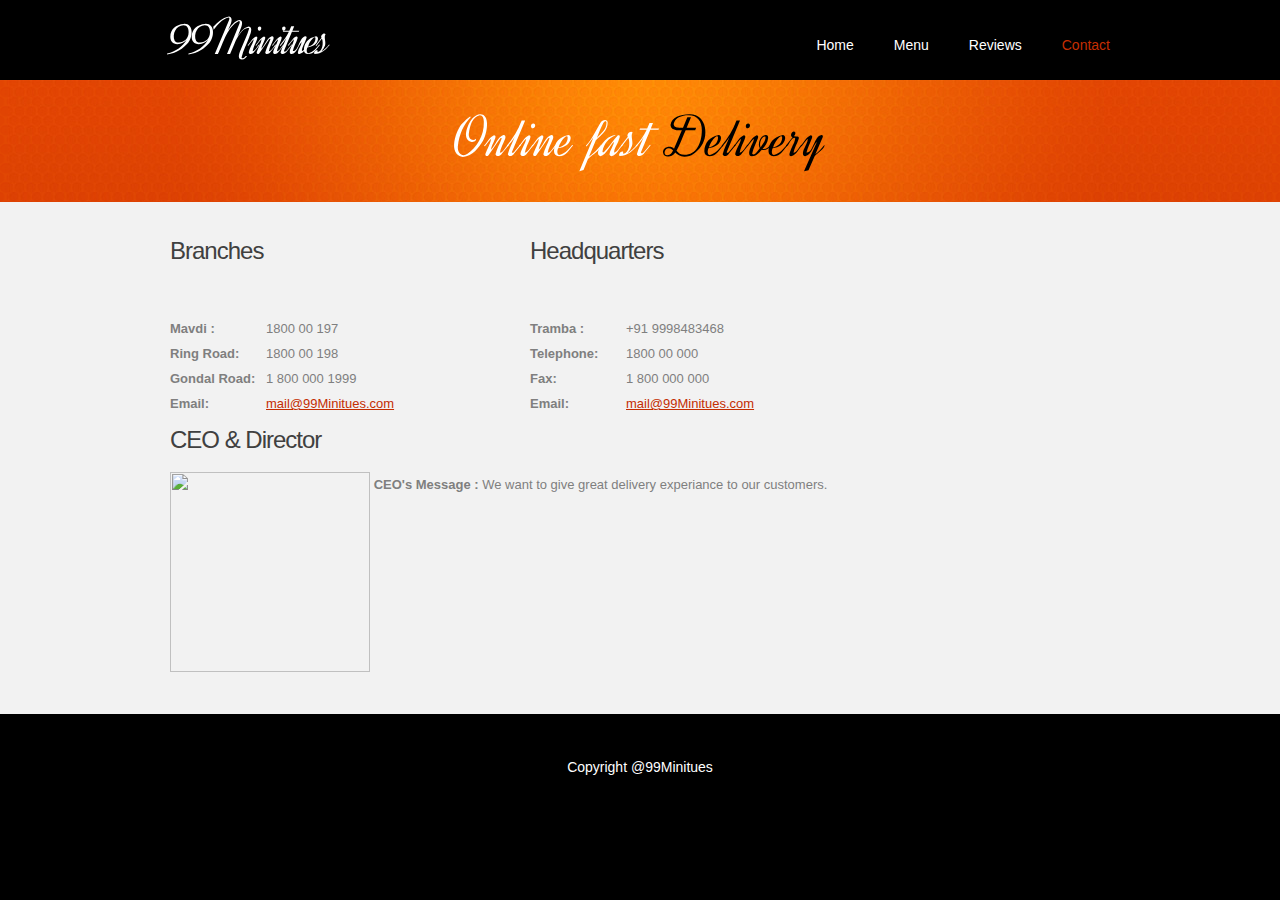
==== Online-delivery/contact.html @ 1d1aada2 "no message" ====
<!DOCTYPE html>
<html lang="en">
<head>
    <title>Contact</title>
    <meta charset="utf-8">
    <link rel="stylesheet" href="css/reset.css" type="text/css" media="screen">
    <link rel="stylesheet" href="css/style.css" type="text/css" media="screen">
    <link rel="stylesheet" href="css/layout.css" type="text/css" media="screen"> 
    <script src="js/jquery-1.7.1.min.js" type="text/javascript"></script>
    <script src="js/cufon-yui.js" type="text/javascript"></script>
    <script src="js/cufon-replace.js" type="text/javascript"></script> 
    <script src="js/Dynalight_400.font.js" type="text/javascript"></script>
    <script src="js/FF-cash.js" type="text/javascript"></script>  
	
</head>
<body id="page6">
	<!--==============================header=================================-->
    <header>
    	<div class="row-top">
        	<div class="main">
            	<div class="wrapper">
                	<h1><a href="index.html">99Minitues</a></h1>
                    <nav>
                        <ul class="menu">
                            <li><a href="index.html">Home</a></li>
                            <li><a href="menu.html">Menu</a></li>
                            <li><a href="comp.html">Reviews</a></li>
                            <li><a class="active" href="contact.html">Contact</a></li>
                        </ul>
                    </nav>
                </div>
            </div>
        </div>
        <div class="row-bot">
        	<div class="row-bot-bg">
            	<div class="main">
                	<h2>Online fast <span>Delivery</span></h2>
                </div>
            </div>
        </div>
    </header>
    
	<!--==============================content================================-->
    <section id="content"><div class="ic"></div>
        <div class="main">
            <div class="wrapper">
            	<article class="col-1">
                	<div class="indent-left">
                    <h3 class="p1">Branches</h3>
                    	<dl>
                            <dt class="p1">&nbsp;</dt>
                            <dd><span>Mavdi : </span>  1800 00 197</dd>
                            <dd><span>Ring Road:</span>  1800 00 198</dd>
                            <dd><span>Gondal Road:</span>  1 800 000 1999</dd>
                            <dd><span>Email:</span><a class="color-2" href="#">mail@99Minitues.com</a></dd>
                        </dl>
                                                
                    </div>
                </article>
				</article>
				<article class="col-1">
                <div class="indent-left">
                	<h3 class="p1">Headquarters</h3>
                    <dl>
                            <dt class="p1">&nbsp;</dt>
                            <dd><span>Tramba :</span> +91 9998483468</dd>
                            <dd><span>Telephone:</span>  1800 00 000</dd>
                            <dd><span>Fax:</span>  1 800 000 000</dd>
                            <dd><span>Email:</span><a class="color-2" href="#">mail@99Minitues.com</a></dd>
                        </dl></div>
                </article>
                
				<article class="col-1">
                	<div class="indent-left" style="width:800px; ">
                    <h3 class="p1">CEO & Director</h3>
                    	
						<dl>
					
                            <dd><img src="images/IMG_0165.jpg " width="200px" height="200px"> <b>CEO's Message :</b> We want to give great delivery experiance to our customers. </dd>
							
                        </dl>
                            
                </article>
				
                         
              
            </div>
			 
        </div>
    </section>
	
    
	<!--==============================footer=================================-->
    <footer>
        <div class="main">
        	<div class="aligncenter">
            	<p> <center> Copyright @99Minitues</center></p>	
            </div>
        </div>
    </footer>
    
</body>
</html>
---- Online-delivery/css/style.css ----
/* Getting the new tags to behave */
article, aside, audio, canvas, command, datalist, details, embed, figcaption, figure, footer, header, hgroup, keygen, meter, nav, output, progress, section, source, video {display:block;}
mark, rp, rt, ruby, summary, time {display:inline;}

/* Global properties ======================================================== */
html {width:100%;}
body {font-family:Arial, Helvetica, sans-serif;font-size:100%; color:#7f7f7f;min-width:960px;background:#000}
.ic {border:0;float:right;background:#fff;color:#f00;width:50%;line-height:10px;font-size:10px;margin:-220% 0 0 0;overflow:hidden;padding:0}
.bg {width:100%; background:url(../images/bg-top.jpg) center 0 no-repeat;}

.main {
	width:960px; 	
	padding:0;
	margin:0 auto;
	font-size:13px;
	line-height:25px;
}
.container {
	width:940px; 	
	padding:0;
	margin:0 auto;
}

a {color:#7f7f7f; outline:none;}
a:hover {text-decoration:none;}

.col-1, .col-2,
.column-1, .column-2 {float:left;}

.wrapper {width:100%; overflow:hidden;}
.extra-wrap {overflow:hidden;}
.clear {
	clear: both;
	display: block;
	overflow: hidden;
	visibility: hidden;
	width: 0;
	height: 0;
}
 
p {margin-bottom:18px;}
.p1 {margin-bottom:8px;}
.p2 {margin-bottom:15px;}
.p3 {margin-bottom:30px;}
.p4 {margin-bottom:40px;}
.p5 {margin-bottom:50px;}

.reg {text-transform:uppercase;}

.fleft {float:left;}
.fright {float:right;}

.alignright {text-align:right;}
.aligncenter {text-align:center;}

.it {font-style:italic;}

.color-1 {color:#fff;}
.color-2 {color:#c42e02;}
.color-3 {color:#769e02 !important;}

.img-border {border:10px solid #fff;}

/*********************************boxes**********************************/
.indent {padding:20px;}
.indent-left {padding-left:10px;}
.indent-right {padding-right:50px;}

.indent-bot {margin-bottom:20px;}
.indent-bot2 {margin-bottom:30px;}
.indent-bot3 {margin-bottom:45px;}

.prev-indent-bot {margin-bottom:10px;}
.img-indent-bot {margin-bottom:25px;}
.margin-bot {margin-bottom:35px;}

.img-indent {float:left; margin:0 30px 0px 0;}	
.img-indent2 {float:left; margin:0 13px 0px 0;}	
.img-indent-r {float:right; margin:0 0px 0px 40px;}	

.buttons a:hover {cursor:pointer;}

.menu li a,
.list-1 li a,
.link,
.button-1,
.button-2,
h1 a {text-decoration:none;}	

/*********************************header*************************************/
header {
	width:100%;
	background:#f2f2f2;
	position:relative; 
	z-index:2;
}

.row-top {
	width:100%;
	padding:10px 0;
	background:#000;
}

h1 {
	padding:0px 0 0 10px; 
	float:left;
}
	h1 a {
		display:inline-block;
		font-size:50px;
		font-weight:normal;
		line-height:1.4em;
		color:#fff;
		letter-spacing:-3px;
		margin-top:-10px;
	}
		h1 a span {color:#c52e02}
		
h2 {
	font-size:60px;
	font-weight:normal;
	line-height:108px;
	color:#fff;
	text-align:center;
}
	h2 span {color:#000;}
	#page1 h2 {margin-bottom:9px;}
	
/***** menu *****/
.menu {
	padding:26px 10px 0 0; 
	float:right;
}
.menu li {
	float:left;
	padding-left:40px;
}
.menu li a { 
	font-size:14px; 
	line-height:18px; 
	padding:0; 
	color:#fff; 
}
.menu li a.active,
.menu > li > a:hover {color:#c52e02;}

.row-bot {
	width:100%;
	background:url(../images/row-bot-tail.gif) center top repeat-x;
}
.row-bot-bg {
	width:100%;
	min-height:122px;
	background:url(../images/row-bot-bg.jpg) center top no-repeat;
}

/***** slider *****/
.slider-wrapper {
	width:940px;
	height:466px;
	padding:10px;
	background:#fff;
	overflow:hidden;
}
.slider {
	width:940px;
	height:466px;
}
.items {display:none;}

.pagination {
	position:absolute;
	left:427px;
	bottom:19px;
	z-index:99;
}
	.pagination li {
		float:left;
		padding-right:4px;
	}
	.pagination a {
		display:block;
		width:26px;
		height:26px;
		background:url(../images/slider-pagination.png) right top no-repeat;
		cursor:pointer;
	}
	.pagination li.current a {cursor:default;}
	.pagination li.current a,
	.pagination a:hover {background-position:left top;}

/*********************************content*************************************/
#content {
	width:100%; 
	padding:15px 0 50px;
	background:#f2f2f2;
	position:relative;
	z-index:1;
}

.spacer-1 {
	width:100%; 
	background:url(../images/pic-1.gif) 217px 0 repeat-y;
}

h3 {
	font-size:24px; 
	line-height:2em; 
	color:#404040;
	font-weight:normal;
	letter-spacing:-1px;
	margin-bottom:5px;
}
h5 {margin-bottom:2px;}
h6 {color:#769e02;}

.border-bot {
	width:100%; 
	padding-bottom:20px; 
	background:url(../images/pic-1.gif) 0 bottom repeat-x;
}

.box {
	width:100%; 
	background:url(../images/box-tail.gif) 0 0 repeat-x;
}

.button-1 {
	display:inline-block; 
	padding:12px 19px;
	font-size:13px;
	line-height:1.23em;
	color:black; 
	background:url(../images/button1-tail.gif) 0 0 repeat-x #c42e02;
	cursor:pointer;
}
.button-1:hover {background:#c42e02;}

.button-2 {
	display:inline-block; 
	padding:12px 19px;
	font-size:13px;
	line-height:1.23em;
	color:black; 
	background:url(../images/button2-tail.gif) 0 0 repeat-x #779f02;
	cursor:pointer;
}
.button-2:hover {background:#779f02;}

.list-1 li {
	line-height:18px; 
	padding:6px 0 6px 20px; 
	background:url(../images/marker-1.png) 0 12px no-repeat;
}
	.list-1 a {
		display:inline-block;
		color:#7f7f7f;
	}
	.list-1 a:hover {color:#d53a03; text-decoration:underline;}
	.list-1 span {display:block; line-height:25px; padding:8px 0 17px;}
	.list-1 strong {display:block;}
	
.list-2 {width:270px;}
.list-2 dt {font-weight:bold; margin-bottom:5px;}
.list-2 dt,
.list-2 dd {width:100%; overflow:hidden;}
.list-2 em {font-style:normal; float:left;}
.list-2 span {float:right; text-align:right; width:auto; font-weight:normal;}
.list-2 dt span {font-weight:bold;}

.price-list li {
	overflow: hidden; 
	vertical-align: top;
	line-height: 18px;
	padding:6px 0 6px 20px;
	background:url(../images/marker-2.png) 0 12px no-repeat;
}
	.price-list strong {
		display: block; 
		overflow: hidden;
	}
	.price-list span {
		float: right;
		color: #7f7f7f;
	}
	.price-list a {
		float: left;
		text-decoration: none;
		color: #7f7f7f;
	}
	.price-list a:hover {color:#81a60b; text-decoration:underline;}

.link:hover {text-decoration:underline;} 

.link-1 {
	display:inline-block; 
	font-size:14px; 
	padding-right:8px; 
	background:url(../images/marker-3.gif) right 8px no-repeat;
}
.link-1:hover {color:#fff;} 

.text-1 {font-size:14px;} 

dl span {float:left; width:96px; font-weight:bold;}

/***** bx-slider *****/
.bx-wrapper {overflow:hidden; position:relative;}
	#page2 .bx-wrapper {width:450px !important; height:545px;}
	#page3 .bx-wrapper {width:940px !important; height:752px;}
.bx-window {height:510px; overflow:hidden; width:100%; position:relative;}
	#page3 .bx-window {height:710px;}
#slider {
	width:100%;
	height:510px;
	overflow:hidden;
}
#slider > div {
	overflow:hidden;
	width:160px;
	height:510px;
}
#slider-2 > div {
	overflow:hidden;
	width:240px;
	height:710px;
}
#slider figure {margin-bottom:8px;}
#slider-2 figure {margin-bottom:17px;}
#slider-2 h5 {margin-bottom:5px}
.bx-next {
	display:inline-block;
	font-size:19px;
	line-height:1.2em;
	color:#72ad1a;
	text-transform:capitalize;
	text-decoration:none;
	position:absolute;
	z-index:99;
	left:63px;
	bottom:4px;
}
.bx-prev {display:none !important;}

.bx-pager {padding:16px 0 0 0; text-align:center;}
	#page3 .bx-pager {text-align:right; padding:23px 20px 0 0;}
.pager-link {
	display:inline-block;
	color:#c42e02;
	margin-right:12px;
	cursor:pointer;
	text-decoration:none;
}
.pager-link:hover, 
.pager-active{color:#7f7f7f;}
.pager-active {cursor:default;}


/***** Lightbox image *****/
.lightbox-image {
	position:relative;
	z-index:1;
	overflow:hidden;
	display:inline-block;
	cursor:pointer;
	}
	.lightbox-image img {
		position:relative;
		z-index:1;
	}
	.lightbox-image span {
		display:inline-block;
		position:absolute;
		left:0px;
		top:-100%;
		width:100%;
		height:100%;
		background:url(../images/magnify.png) no-repeat 50% 50%;
		z-index:2;
		padding:0;
	}

/***** contact form *****/
#contact-form {
	display:block;
	width:100%;
}
	#contact-form label {
		display:block; 
		height:30px; 
		overflow:hidden;
	}
	#contact-form input {
	float: left;
	width: 232px;
	font-size: 12px;
	line-height: 1.25em;
	color: #808080;
	padding: 2px 10px;
	margin: 0;
	font-family: Arial, Helvetica, sans-serif;
	border: 1px solid #ededed;
	outline: none;
	background-color: #FFF;
	}
	#contact-form textarea {
		float:left;
		height:204px; 
		width:474px;
		max-height:204px; 
		max-width:474px;
		font-size:12px; 
		line-height:1.25em;
		color:#808080;
		padding:5px 10px; 
		margin:0; 
		font-family:Arial, Helvetica, sans-serif; 
		border:1px solid #ededed;
		background:#fff;
		overflow:auto;
		outline:none;
	}
.text-form {
	float:left; 
	display:block; 
	line-height:24px;
	width:115px; 
}

.buttons {padding:10px 0 0 0; text-align:right;}
.buttons a {margin-left:6px; padding:12px 35px;}
		
/****************************footer************************/
footer {
	width:100%; 
	padding:23px 0 30px;
	color:#fff;
}
	footer a {color:#c42e02;}
	footer span {display:block;}
	footer .main {font-size:14px; line-height:25px;}

.list-services {
	padding:0;
}
	.list-services li {
		float:left; 
		padding:0 0 0 10px;
	}
---- Online-delivery/css/layout.css ----
/**********index.html************/
#page1 .col-1 {width:310px; margin-right:15px;}
#page1 .col-2 {width:310px;}
#page1 .column-1 {width:310px; margin-right:25px;}
#page1 .column-2 {width:620px;}

/**********menu.html************/
#page2 #content {padding:25px 0 48px;}
#page2 .col-1 {
	width: 435px;
	margin-right: 10px;
}
#page2 .col-2 {width:440px;}
#page2 .column-1 {width:310px; margin-right:25px;}
#page2 .column-2 {width:620px;}

/**********catalogue.html************/
#page3 #content {padding:25px 0 48px;}

/**********shipping.html************/
#page4 #content {padding:25px 0 42px;}
#page4 .col-1 {width:290px; margin-right:50px;}
#page4 .col-2 {width:610px;}

/**********faq.html************/
#page5 #content {padding:25px 0 20px;}

/**********contact.html************/
#page6 #content {padding:25px 0 42px;}
#page6 .col-1 {width:290px; margin-right:70px;}
#page6 .col-2 {width:610px;}
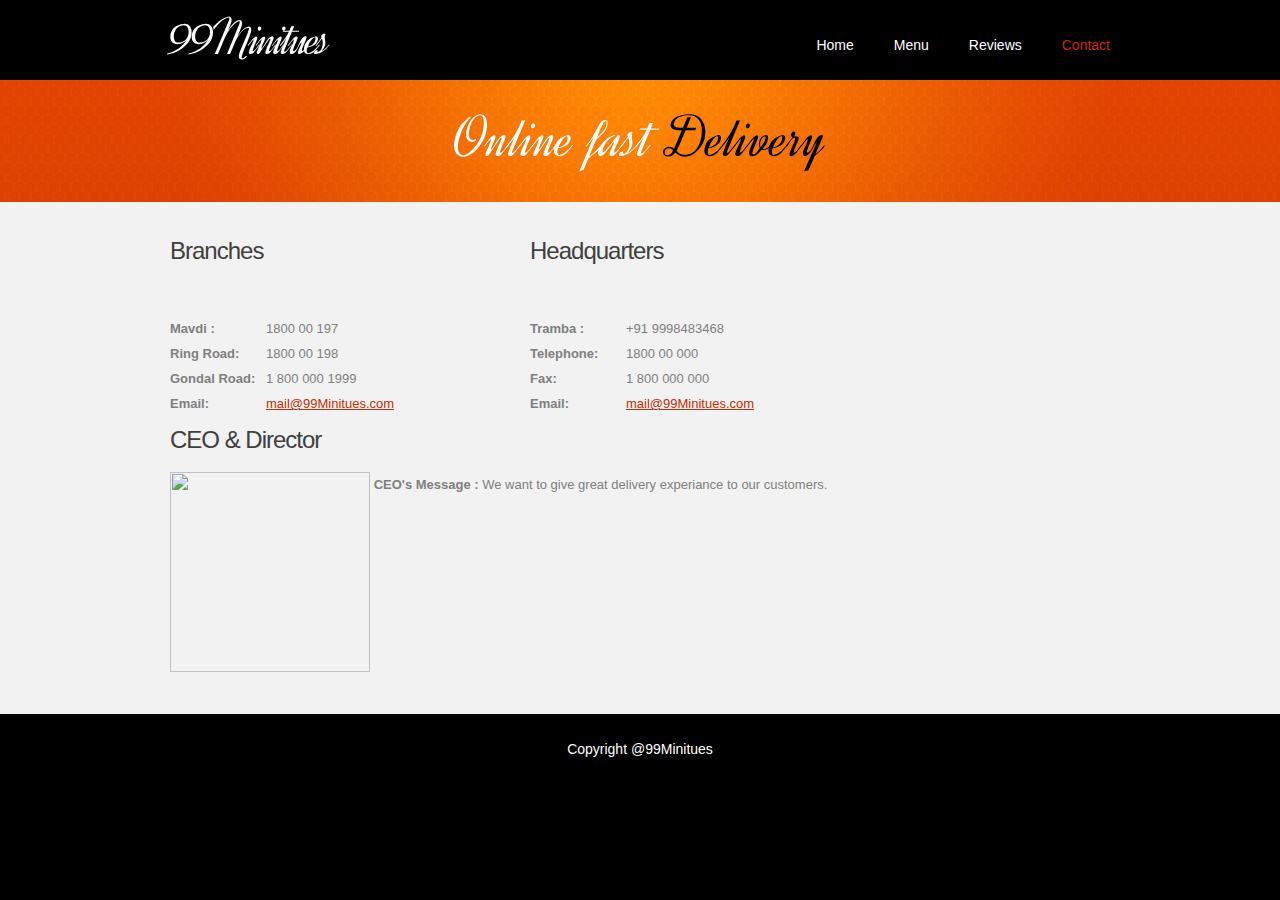
==== commit f28c151b: "Update contact.html" ====
--- a/Online-delivery/contact.html
+++ b/Online-delivery/contact.html
@@ -14,7 +14,6 @@
 	
 </head>
 <body id="page6">
-	<!--==============================header=================================-->
     <header>
     	<div class="row-top">
         	<div class="main">
@@ -39,8 +38,6 @@
             </div>
         </div>
     </header>
-    
-	<!--==============================content================================-->
     <section id="content"><div class="ic"></div>
         <div class="main">
             <div class="wrapper">
@@ -89,8 +86,7 @@
         </div>
     </section>
 	
-    
-	<!--==============================footer=================================-->
+
     <footer>
         <div class="main">
         	<div class="aligncenter">
--- a/Online-delivery/css/style.css
+++ b/Online-delivery/css/style.css
@@ -1,8 +1,8 @@
-/* Getting the new tags to behave */
+
 article, aside, audio, canvas, command, datalist, details, embed, figcaption, figure, footer, header, hgroup, keygen, meter, nav, output, progress, section, source, video {display:block;}
 mark, rp, rt, ruby, summary, time {display:inline;}
 
-/* Global properties ======================================================== */
+
 html {width:100%;}
 body {font-family:Arial, Helvetica, sans-serif;font-size:100%; color:#7f7f7f;min-width:960px;background:#000}
 .ic {border:0;float:right;background:#fff;color:#f00;width:50%;line-height:10px;font-size:10px;margin:-220% 0 0 0;overflow:hidden;padding:0}
@@ -19,6 +19,7 @@
 	width:940px; 	
 	padding:0;
 	margin:0 auto;
+	text-align:center;
 }
 
 a {color:#7f7f7f; outline:none;}
@@ -37,14 +38,14 @@
 	width: 0;
 	height: 0;
 }
- 
+//body
 p {margin-bottom:18px;}
 .p1 {margin-bottom:8px;}
 .p2 {margin-bottom:15px;}
 .p3 {margin-bottom:30px;}
 .p4 {margin-bottom:40px;}
 .p5 {margin-bottom:50px;}
-
+.p6 {margin-bottom:60px;}
 .reg {text-transform:uppercase;}
 
 .fleft {float:left;}
@@ -61,7 +62,7 @@
 
 .img-border {border:10px solid #fff;}
 
-/*********************************boxes**********************************/
+
 .indent {padding:20px;}
 .indent-left {padding-left:10px;}
 .indent-right {padding-right:50px;}
@@ -87,7 +88,7 @@
 .button-2,
 h1 a {text-decoration:none;}	
 
-/*********************************header*************************************/
+
 header {
 	width:100%;
 	background:#f2f2f2;
@@ -126,7 +127,7 @@
 	h2 span {color:#000;}
 	#page1 h2 {margin-bottom:9px;}
 	
-/***** menu *****/
+
 .menu {
 	padding:26px 10px 0 0; 
 	float:right;
@@ -154,7 +155,6 @@
 	background:url(../images/row-bot-bg.jpg) center top no-repeat;
 }
 
-/***** slider *****/
 .slider-wrapper {
 	width:940px;
 	height:466px;
@@ -189,7 +189,6 @@
 	.pagination li.current a,
 	.pagination a:hover {background-position:left top;}
 
-/*********************************content*************************************/
 #content {
 	width:100%; 
 	padding:15px 0 50px;
--- a/Online-delivery/css/layout.css
+++ b/Online-delivery/css/layout.css
@@ -1,10 +1,10 @@
-/**********index.html************/
+
 #page1 .col-1 {width:310px; margin-right:15px;}
 #page1 .col-2 {width:310px;}
 #page1 .column-1 {width:310px; margin-right:25px;}
 #page1 .column-2 {width:620px;}
 
-/**********menu.html************/
+
 #page2 #content {padding:25px 0 48px;}
 #page2 .col-1 {
 	width: 435px;
@@ -14,18 +14,19 @@
 #page2 .column-1 {width:310px; margin-right:25px;}
 #page2 .column-2 {width:620px;}
 
-/**********catalogue.html************/
+
 #page3 #content {padding:25px 0 48px;}
 
-/**********shipping.html************/
+
 #page4 #content {padding:25px 0 42px;}
 #page4 .col-1 {width:290px; margin-right:50px;}
 #page4 .col-2 {width:610px;}
 
-/**********faq.html************/
+
 #page5 #content {padding:25px 0 20px;}
+#page5 #content {margin:25px 0 20px;}
 
-/**********contact.html************/
+
 #page6 #content {padding:25px 0 42px;}
 #page6 .col-1 {width:290px; margin-right:70px;}
 #page6 .col-2 {width:610px;}
